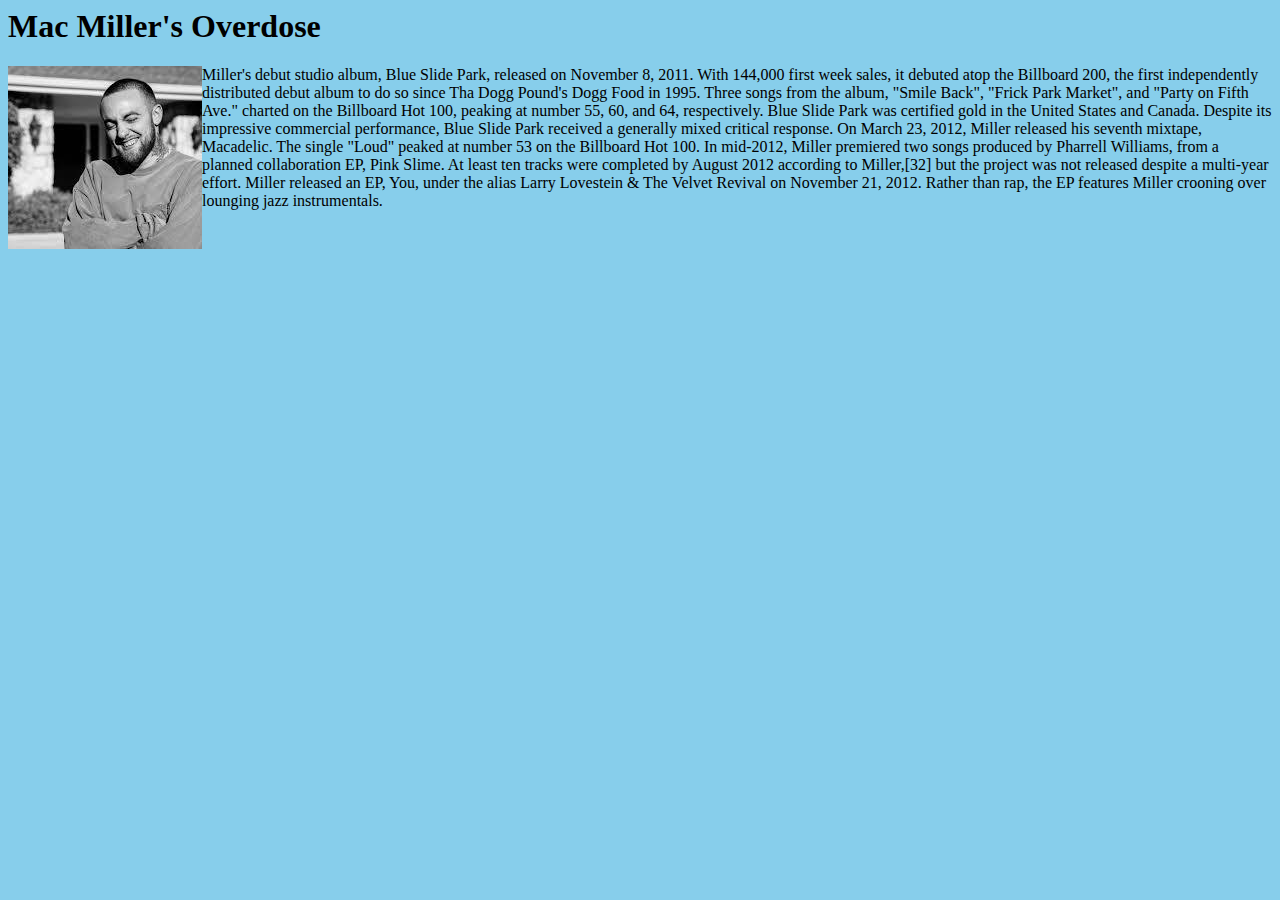
==== In Death.html @ 7622811a "..." ====
<!DOCTYPE html
<html>

<!-- Doc Name + Style Sheet -->

<head>
    <title>Astrid Burris's Mac Miller's Life Webpage</title>
    <link href="In Death.css" rel="stylesheet" type="text/css" />
  </head>

  <!-- Background Color -->

  <body style="background-color:rgb(135, 206, 235);">

</body>

    <!-- Title on Webpage -->
   <h1>Mac Miller's Overdose</h1>

<!-- ALL <P> TEXT IS FROM https://en.wikipedia.org/wiki/Mac_Miller!!! Astrid didn't write it!!!-->

    <!-- For Pic of Mac Miller -->

    <div class="Pic-1">
        <img style="float: left;" alt="Mac Miller" src="[data-uri]" />
    </div>

    <!-- For the first paragraph about previous sub. abuse issues -->

     <div class="Promethazine">
        <p>Miller's debut studio album, Blue Slide Park, released on November 8, 2011. With 144,000 first week sales, it debuted atop the Billboard 200, the first independently distributed debut album to do so since Tha Dogg Pound's Dogg Food in 1995. Three songs from the album, "Smile Back", "Frick Park Market", and "Party on Fifth Ave." charted on the Billboard Hot 100, peaking at number 55, 60, and 64, respectively. Blue Slide Park was certified gold in the United States and Canada. Despite its impressive commercial performance, Blue Slide Park received a generally mixed critical response. On March 23, 2012, Miller released his seventh mixtape, Macadelic. The single "Loud" peaked at number 53 on the Billboard Hot 100. In mid-2012, Miller premiered two songs produced by Pharrell Williams, from a planned collaboration EP, Pink Slime. At least ten tracks were completed by August 2012 according to Miller,[32] but the project was not released despite a multi-year effort. Miller released an EP, You, under the alias Larry Lovestein & The Velvet Revival on November 21, 2012. Rather than rap, the EP features Miller crooning over lounging jazz instrumentals.
        </p>
     </div>
---- In Death.css ----
In-Death.html>

/*  */
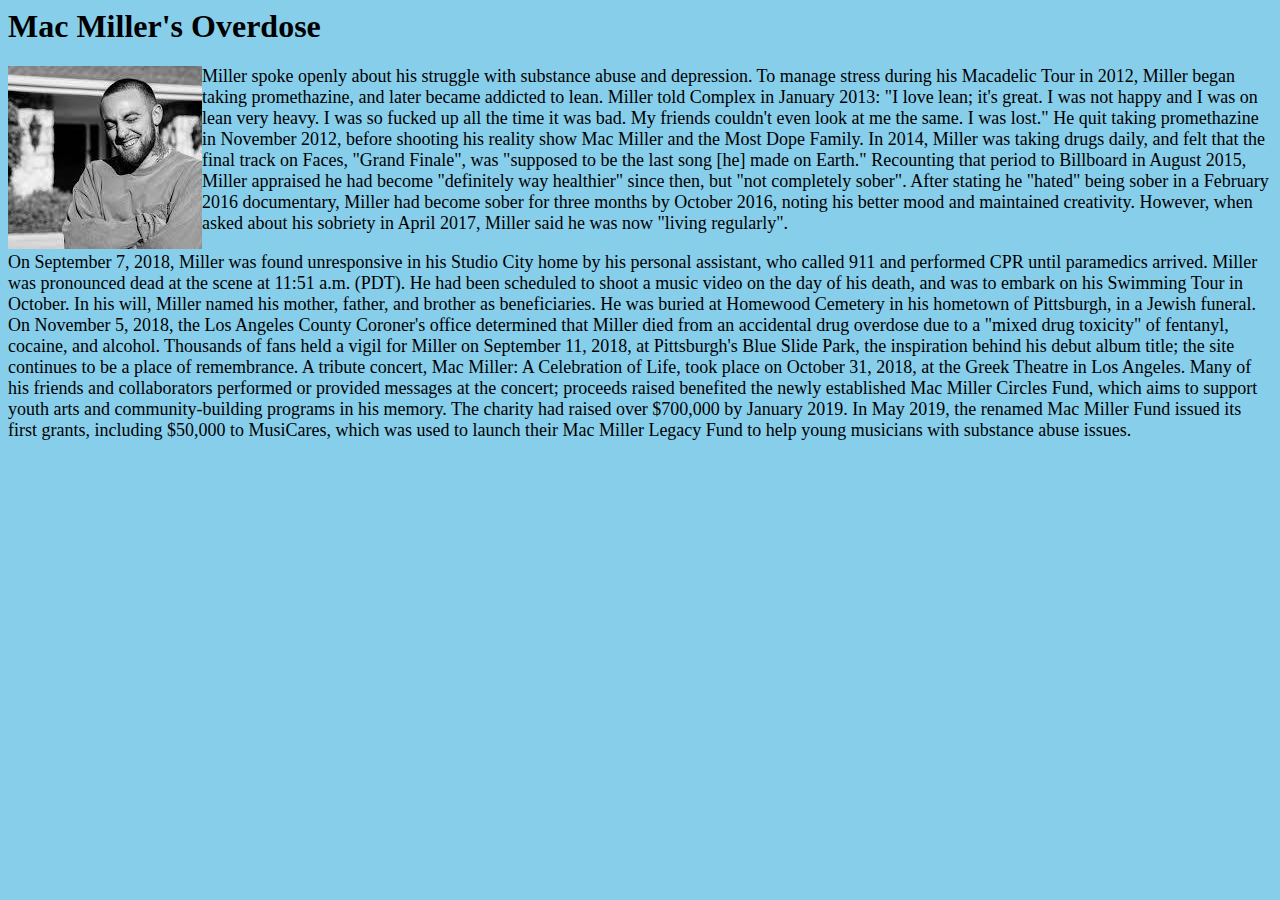
==== commit 25fee475: "penis" ====
--- a/In Death.html
+++ b/In Death.html
@@ -28,6 +28,11 @@
     <!-- For the first paragraph about previous sub. abuse issues -->
 
      <div class="Promethazine">
-        <p>Miller's debut studio album, Blue Slide Park, released on November 8, 2011. With 144,000 first week sales, it debuted atop the Billboard 200, the first independently distributed debut album to do so since Tha Dogg Pound's Dogg Food in 1995. Three songs from the album, "Smile Back", "Frick Park Market", and "Party on Fifth Ave." charted on the Billboard Hot 100, peaking at number 55, 60, and 64, respectively. Blue Slide Park was certified gold in the United States and Canada. Despite its impressive commercial performance, Blue Slide Park received a generally mixed critical response. On March 23, 2012, Miller released his seventh mixtape, Macadelic. The single "Loud" peaked at number 53 on the Billboard Hot 100. In mid-2012, Miller premiered two songs produced by Pharrell Williams, from a planned collaboration EP, Pink Slime. At least ten tracks were completed by August 2012 according to Miller,[32] but the project was not released despite a multi-year effort. Miller released an EP, You, under the alias Larry Lovestein & The Velvet Revival on November 21, 2012. Rather than rap, the EP features Miller crooning over lounging jazz instrumentals.
+        <p> Miller spoke openly about his struggle with substance abuse and depression. To manage stress during his Macadelic Tour in 2012, Miller began taking promethazine, and later became addicted to lean. Miller told Complex in January 2013: "I love lean; it's great. I was not happy and I was on lean very heavy. I was so fucked up all the time it was bad. My friends couldn't even look at me the same. I was lost." He quit taking promethazine in November 2012, before shooting his reality show Mac Miller and the Most Dope Family. In 2014, Miller was taking drugs daily, and felt that the final track on Faces, "Grand Finale", was "supposed to be the last song [he] made on Earth." Recounting that period to Billboard in August 2015, Miller appraised he had become "definitely way healthier" since then, but "not completely sober". After stating he "hated" being sober in a February 2016 documentary, Miller had become sober for three months by October 2016, noting his better mood and maintained creativity. However, when asked about his sobriety in April 2017, Miller said he was now "living regularly".
         </p>
      </div>
+
+    <!-- For the paragraph about his death -->
+
+    <div class="Laced-Perc">
+        <p> On September 7, 2018, Miller was found unresponsive in his Studio City home by his personal assistant, who called 911 and performed CPR until paramedics arrived. Miller was pronounced dead at the scene at 11:51 a.m. (PDT). He had been scheduled to shoot a music video on the day of his death, and was to embark on his Swimming Tour in October. In his will, Miller named his mother, father, and brother as beneficiaries. He was buried at Homewood Cemetery in his hometown of Pittsburgh, in a Jewish funeral. On November 5, 2018, the Los Angeles County Coroner's office determined that Miller died from an accidental drug overdose due to a "mixed drug toxicity" of fentanyl, cocaine, and alcohol. Thousands of fans held a vigil for Miller on September 11, 2018, at Pittsburgh's Blue Slide Park, the inspiration behind his debut album title; the site continues to be a place of remembrance. A tribute concert, Mac Miller: A Celebration of Life, took place on October 31, 2018, at the Greek Theatre in Los Angeles. Many of his friends and collaborators performed or provided messages at the concert; proceeds raised benefited the newly established Mac Miller Circles Fund, which aims to support youth arts and community-building programs in his memory. The charity had raised over $700,000 by January 2019. In May 2019, the renamed Mac Miller Fund issued its first grants, including $50,000 to MusiCares, which was used to launch their Mac Miller Legacy Fund to help young musicians with substance abuse issues.--- a/In Death.css
+++ b/In Death.css
@@ -1,3 +1,18 @@
 In-Death.html>
 
-/*  */+/* For the first pic */
+
+.Pic-1 {
+    size-adjust: 40px;
+    width: 40px;
+    position: "clear: right";
+    display: block;
+    margin-left: auto;
+  }
+
+  /* For all paragraphs */
+
+  p{
+    font-size:large;
+    font:Chalkduster, fantasy;
+  }